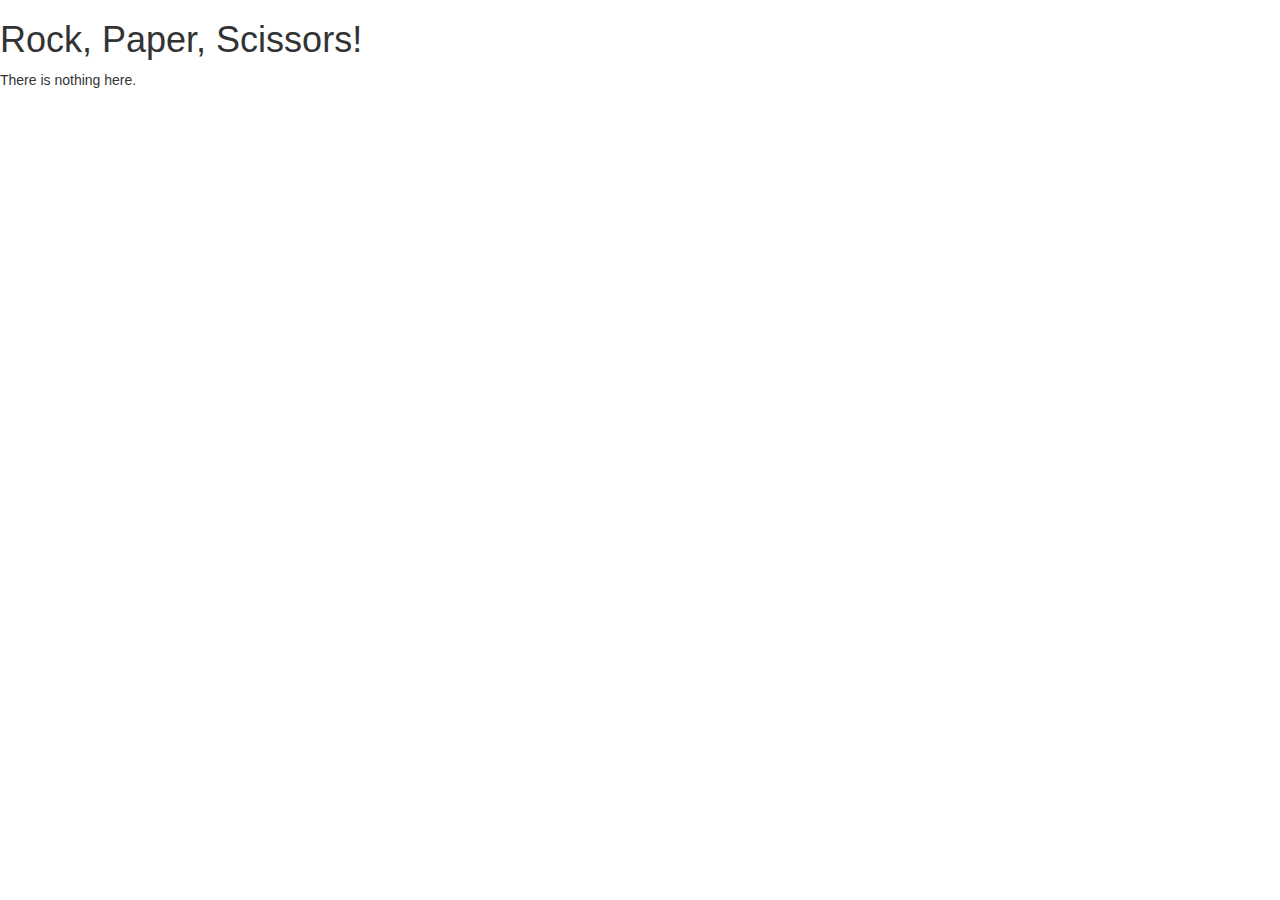
==== client/index.html @ e1aae7f2 "AM - Installed Bootstrap 3" ====
<!DOCTYPE html>
<html>
    <head>
        <title>Rock, Paper, Scissors!</title>
        
        <!-- Bootstrap -->
        <link href="css/bootstrap.min.css" rel="stylesheet">
    </head>
    <body>
        <h1>Rock, Paper, Scissors!</h1>
        <p>There is nothing here.</p>
        
        <!-- jQuery (necessary for Bootstrap's JavaScript plugins) -->
        <script src="https://ajax.googleapis.com/ajax/libs/jquery/1.11.3/jquery.min.js"></script>
        <!-- Include all compiled plugins (below), or include individual files as needed -->
        <script src="js/bootstrap.min.js"></script>
    </body>
</html>
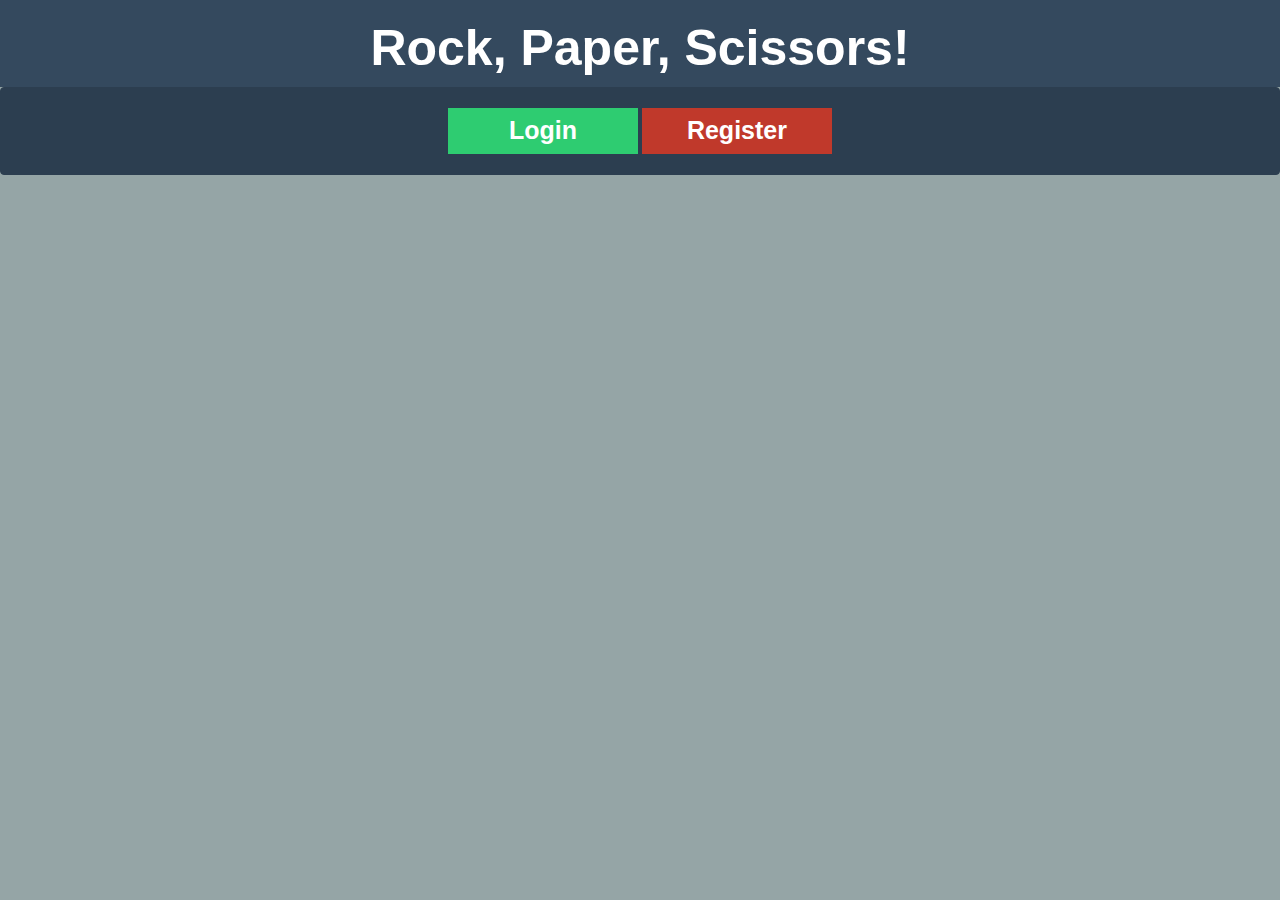
==== commit 1a278412: "AM - Added header" ====
--- a/client/index.html
+++ b/client/index.html
@@ -5,10 +5,26 @@
         
         <!-- Bootstrap -->
         <link href="css/bootstrap.min.css" rel="stylesheet">
+        <link href="css/customstyle.css" rel="stylesheet">
     </head>
     <body>
-        <h1>Rock, Paper, Scissors!</h1>
-        <p>There is nothing here.</p>
+        <div id="header" class="navbar navbar-default">
+          <div class="container-fluid">
+            <!-- Brand and toggle get grouped for better mobile display -->
+            <div id="title-container" class="navbar-header">
+              <h1 id="title" class="text">Rock, Paper, Scissors!</h1>
+            </div>
+          </div><!-- /.container-fluid -->
+        </div>
+        <div id="top-menu" class="navbar navbar-default">
+          <div class="container-fluid">
+            <!-- Brand and toggle get grouped for better mobile display -->
+            <div id="title-container" class="navbar-header">
+              <a class="menu-button b-green">Login</a>
+              <a class="menu-button b-red">Register</a>
+            </div>
+          </div><!-- /.container-fluid -->
+        </div>
         
         <!-- jQuery (necessary for Bootstrap's JavaScript plugins) -->
         <script src="https://ajax.googleapis.com/ajax/libs/jquery/1.11.3/jquery.min.js"></script>
--- a/client/css/customstyle.css
+++ b/client/css/customstyle.css
@@ -0,0 +1,65 @@
+/* Override fonts */
+h1,h2,h3,h4,h5,h6,p,.menu-button{
+    font-family:sans-serif;
+    font-weight:bold;
+}
+
+/* Background color */
+body{
+    background-color:#95a5a6;
+}
+
+/* Title on top of webpage */
+#title{
+    color:white;
+    font-size:50px;
+}
+
+#title-container{
+    margin-left:auto;
+    margin-right:auto;
+    text-align:center;
+    width:100%;
+}
+
+/* Header */
+#header{
+    background-color:#34495e;
+    border-color:#34495e;
+    border-radius:0;
+    margin-bottom:0;
+}
+
+/* Top Menu */
+#top-menu{
+    background-color:#2c3e50;
+    border-color:#2c3e50;
+}
+
+/* Menu Button */
+.menu-button{
+    display: inline-block;
+    color: white;
+    margin-top: 10px;
+    margin-bottom: 10px;
+    padding-top: 5px;
+    padding-bottom: 5px;
+    width:190px;
+    font-size: 25px;
+    margin-top: 20px;
+    margin-bottom: 20px;
+}
+
+.menu-button:hover{
+    color:#DDD;
+    cursor: pointer;
+    text-decoration: none;
+}
+
+.b-green{
+    background-color: #2ecc71;
+}
+
+.b-red{
+    background-color: #c0392b;
+}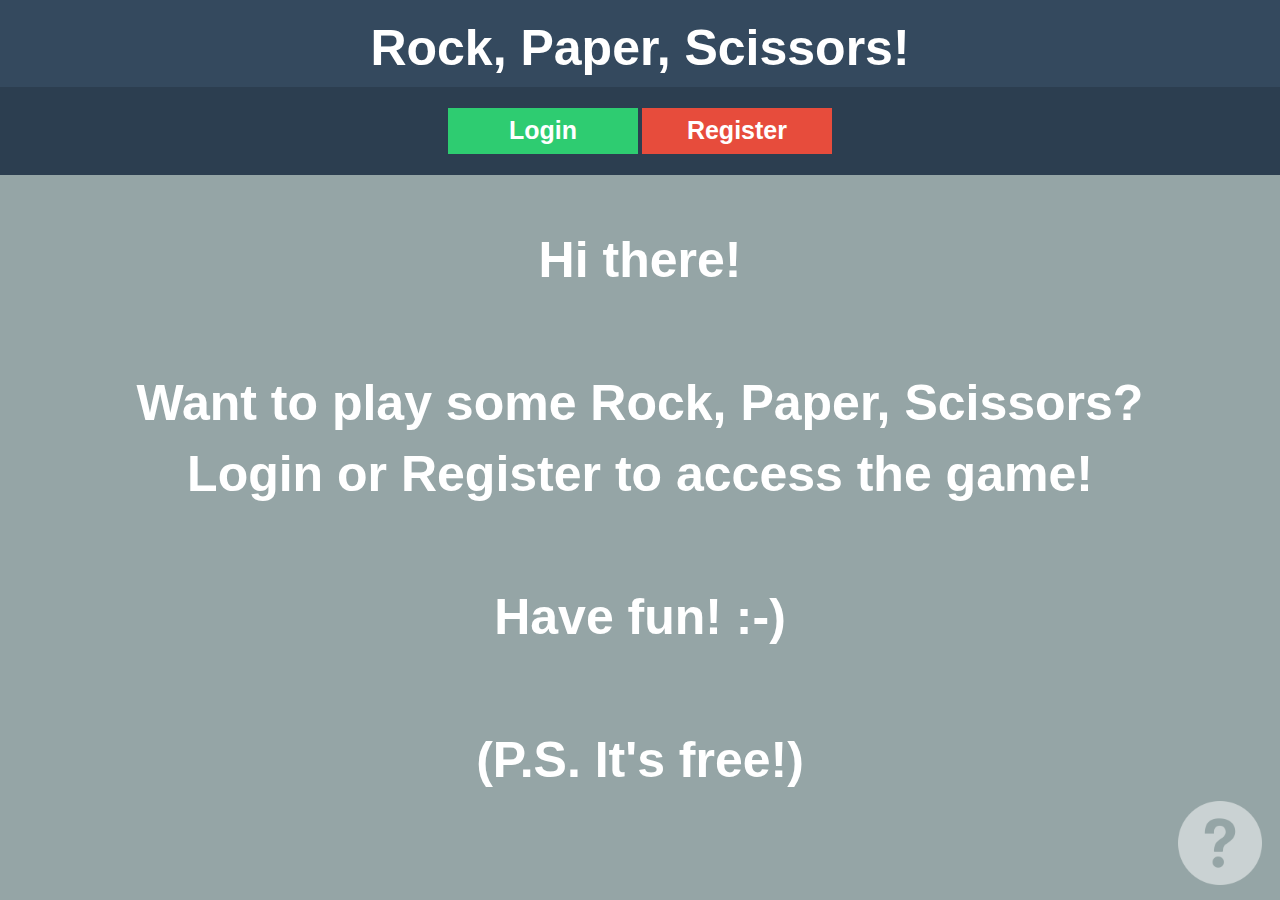
==== commit b6bb2ff1: "AM - Done work on welcome screen" ====
--- a/client/index.html
+++ b/client/index.html
@@ -8,27 +8,38 @@
         <link href="css/customstyle.css" rel="stylesheet">
     </head>
     <body>
-        <div id="header" class="navbar navbar-default">
-          <div class="container-fluid">
-            <!-- Brand and toggle get grouped for better mobile display -->
-            <div id="title-container" class="navbar-header">
-              <h1 id="title" class="text">Rock, Paper, Scissors!</h1>
-            </div>
-          </div><!-- /.container-fluid -->
-        </div>
-        <div id="top-menu" class="navbar navbar-default">
-          <div class="container-fluid">
-            <!-- Brand and toggle get grouped for better mobile display -->
-            <div id="title-container" class="navbar-header">
-              <a class="menu-button b-green">Login</a>
-              <a class="menu-button b-red">Register</a>
-            </div>
-          </div><!-- /.container-fluid -->
-        </div>
-        
-        <!-- jQuery (necessary for Bootstrap's JavaScript plugins) -->
-        <script src="https://ajax.googleapis.com/ajax/libs/jquery/1.11.3/jquery.min.js"></script>
-        <!-- Include all compiled plugins (below), or include individual files as needed -->
-        <script src="js/bootstrap.min.js"></script>
+      
+      <!-- Header -->
+      <div id="header" class="menu-bar navbar navbar-default">
+        <div class="container-fluid">
+          <!-- Brand and toggle get grouped for better mobile display -->
+          <div id="title-container" class="navbar-header">
+            <h1 id="title" class="text">Rock, Paper, Scissors!</h1>
+          </div>
+        </div><!-- /.container-fluid -->
+      </div>
+      <div id="top-menu" class="menu-bar navbar navbar-default">
+        <div class="container-fluid">
+          <!-- Brand and toggle get grouped for better mobile display -->
+          <div id="title-container" class="navbar-header">
+            <a class="menu-button b-green">Login</a>
+            <a class="menu-button b-red">Register</a>
+          </div>
+        </div><!-- /.container-fluid -->
+      </div>
+      
+      <!-- Body -->
+      <div>
+        <p id="intro-text">Hi there!<br><br>Want to play some Rock, Paper, Scissors?<br>Login or Register to access the game!<br><br>Have fun! :-)<br><br>(P.S. It's free!)</p>
+      </div>
+      
+      <!-- Footer -->
+      <a id="help-icon"><img id="help-icon-img" src="img/helpicon.png"></img></a>
+      
+      <!-- Scripts -->
+      <!-- jQuery (necessary for Bootstrap's JavaScript plugins) -->
+      <script src="https://ajax.googleapis.com/ajax/libs/jquery/1.11.3/jquery.min.js"></script>
+      <!-- Include all compiled plugins (below), or include individual files as needed -->
+      <script src="js/bootstrap.min.js"></script>
     </body>
 </html>--- a/client/css/customstyle.css
+++ b/client/css/customstyle.css
@@ -26,8 +26,6 @@
 #header{
     background-color:#34495e;
     border-color:#34495e;
-    border-radius:0;
-    margin-bottom:0;
 }
 
 /* Top Menu */
@@ -36,12 +34,15 @@
     border-color:#2c3e50;
 }
 
+.menu-bar{
+    border-radius:0;
+    margin-bottom:0;
+}
+
 /* Menu Button */
 .menu-button{
     display: inline-block;
     color: white;
-    margin-top: 10px;
-    margin-bottom: 10px;
     padding-top: 5px;
     padding-bottom: 5px;
     width:190px;
@@ -60,6 +61,39 @@
     background-color: #2ecc71;
 }
 
+.b-green:hover{
+    background-color: #27ae60;
+}
+
 .b-red{
+    background-color: #e74c3c;
+}
+
+.b-red:hover{
     background-color: #c0392b;
+}
+
+/* Miscellaneous CSS */
+
+#intro-text{
+    color:white;
+    text-align:center;
+    margin-top:50px;
+    font-size:50px;
+}
+
+#help-icon{
+    position:fixed;
+    bottom:15px;
+    right:-10px;
+    opacity:0.5;
+}
+
+#help-icon:hover{
+    cursor:pointer;
+    opacity:1;
+}
+
+#help-icon-img{
+    width:75%;
 }